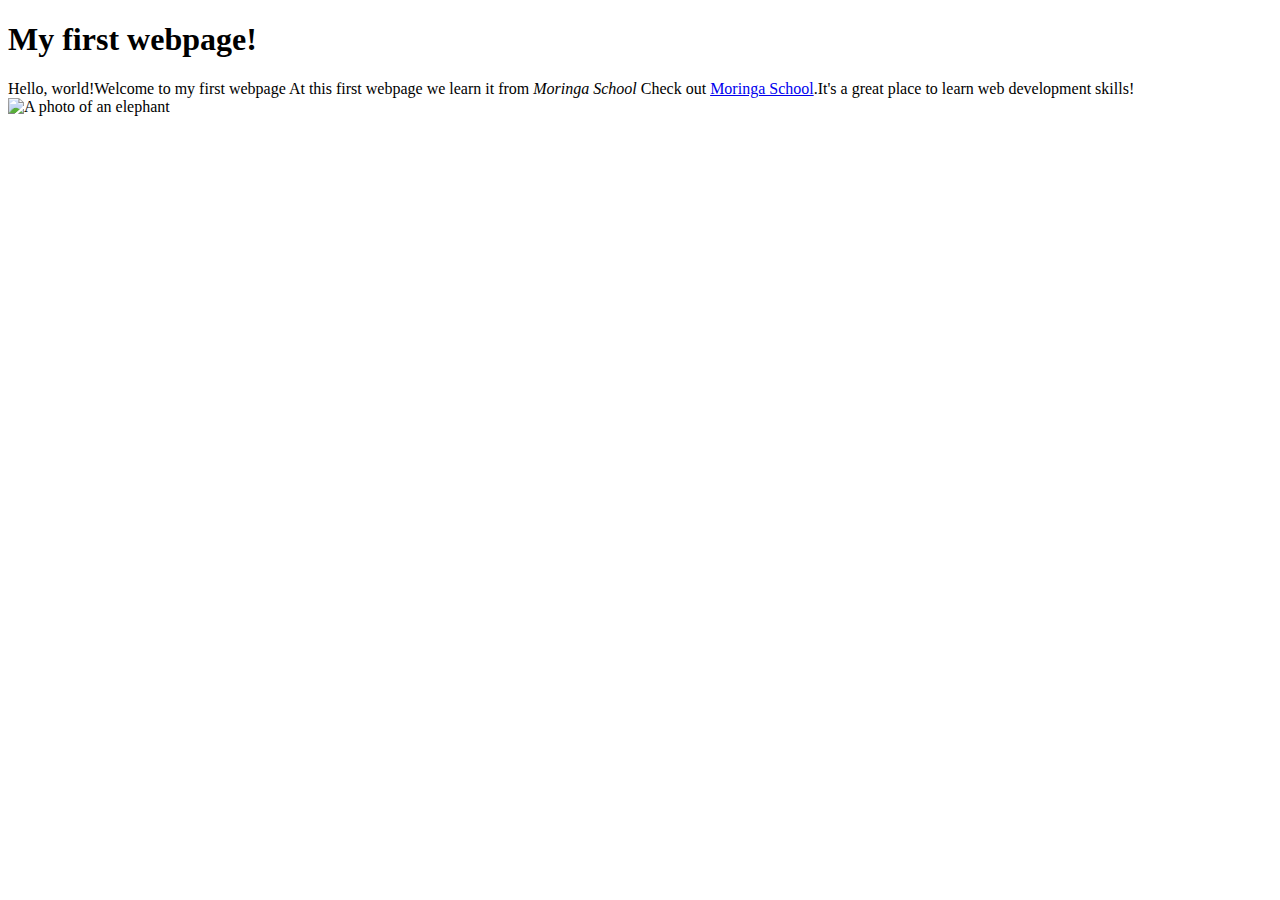
==== ryan-webpage.html @ 2a19b0e3 "ryan webpage" ====
<!DOCTYPE html>
<html>
  <head>
    <h1>My first webpage!</h1>
  </head>
   <p1>Hello, world!Welcome to my</strong> first webpage</strong></p1>

   <p2>At this first webpage we learn it from<em> Moringa School</em></p2>

   <p3>Check out <a href="http://moringaschool.com/">Moringa School</a>.It's a great place to learn web development skills! </p3>

   <p4><img src="elephant.jpg"alt="A photo of an elephant"></p4>

</html>
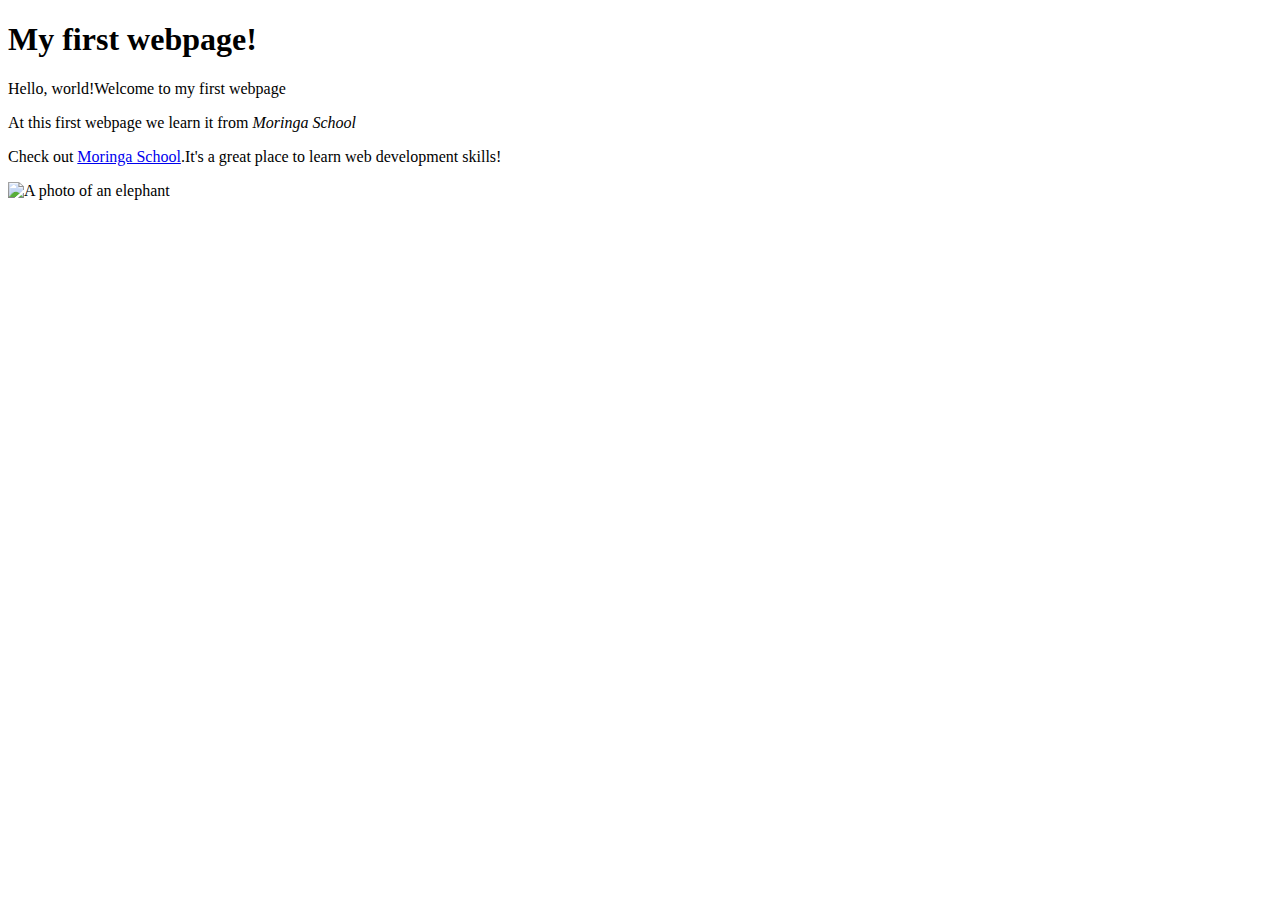
==== commit 76c89eed: "ryan webpage" ====
--- a/ryan-webpage.html
+++ b/ryan-webpage.html
@@ -3,12 +3,12 @@
   <head>
     <h1>My first webpage!</h1>
   </head>
-   <p1>Hello, world!Welcome to my</strong> first webpage</strong></p1>
+   <p>Hello, world!Welcome to my</strong> first webpage</strong></p>
 
-   <p2>At this first webpage we learn it from<em> Moringa School</em></p2>
+   <p>At this first webpage we learn it from<em> Moringa School</em></p>
 
-   <p3>Check out <a href="http://moringaschool.com/">Moringa School</a>.It's a great place to learn web development skills! </p3>
+   <p>Check out <a href="http://moringaschool.com/">Moringa School</a>.It's a great place to learn web development skills! </p>
 
-   <p4><img src="elephant.jpg"alt="A photo of an elephant"></p4>
+   <p><img src="elephant.jpg"alt="A photo of an elephant"></p>
 
 </html>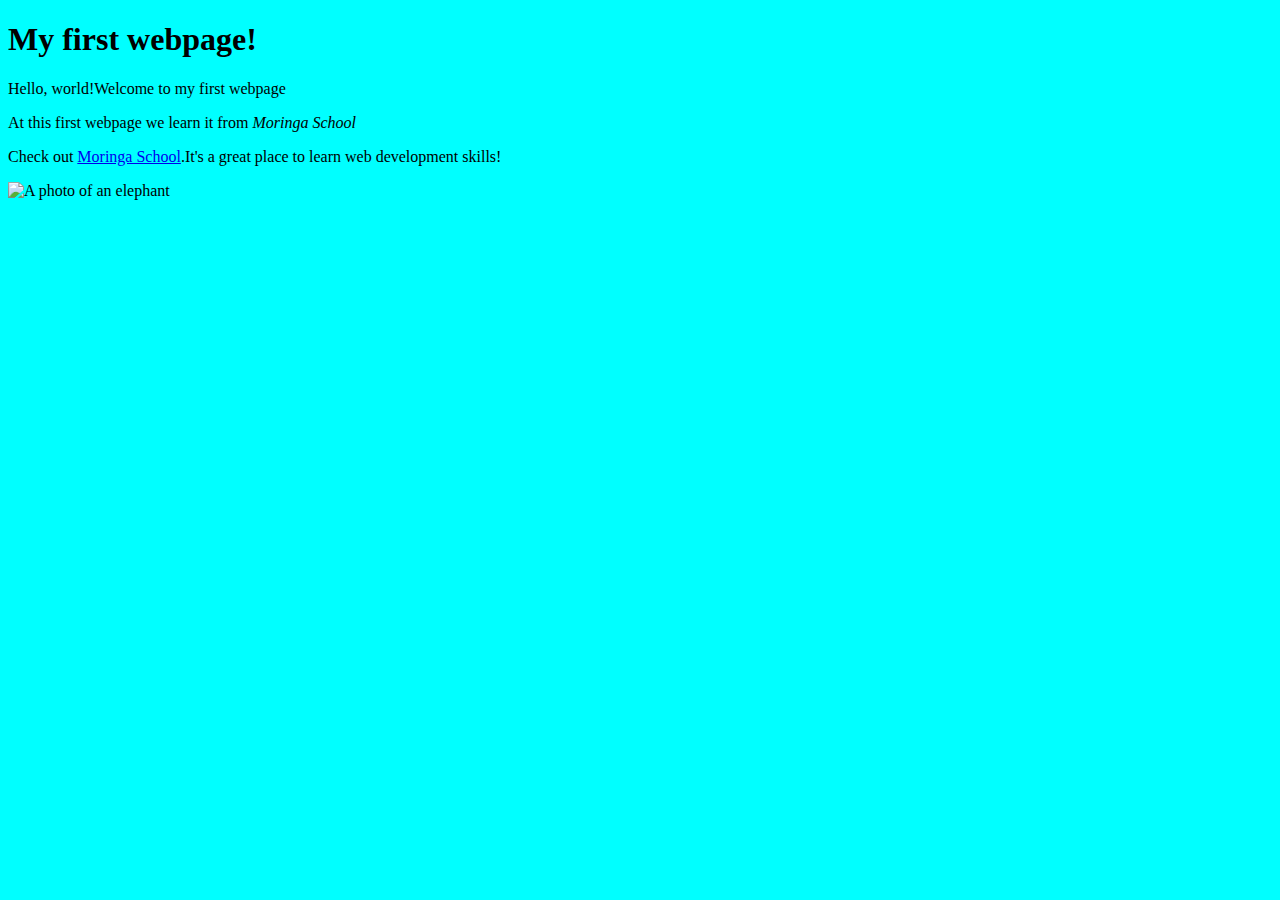
==== commit 2607cd8b: "ryan webpage" ====
--- a/ryan-webpage.html
+++ b/ryan-webpage.html
@@ -1,6 +1,9 @@
 <!DOCTYPE html>
 <html>
   <head>
+  <style>
+  body{background-color:aqua;}
+  </style>
     <h1>My first webpage!</h1>
   </head>
    <p>Hello, world!Welcome to my</strong> first webpage</strong></p>
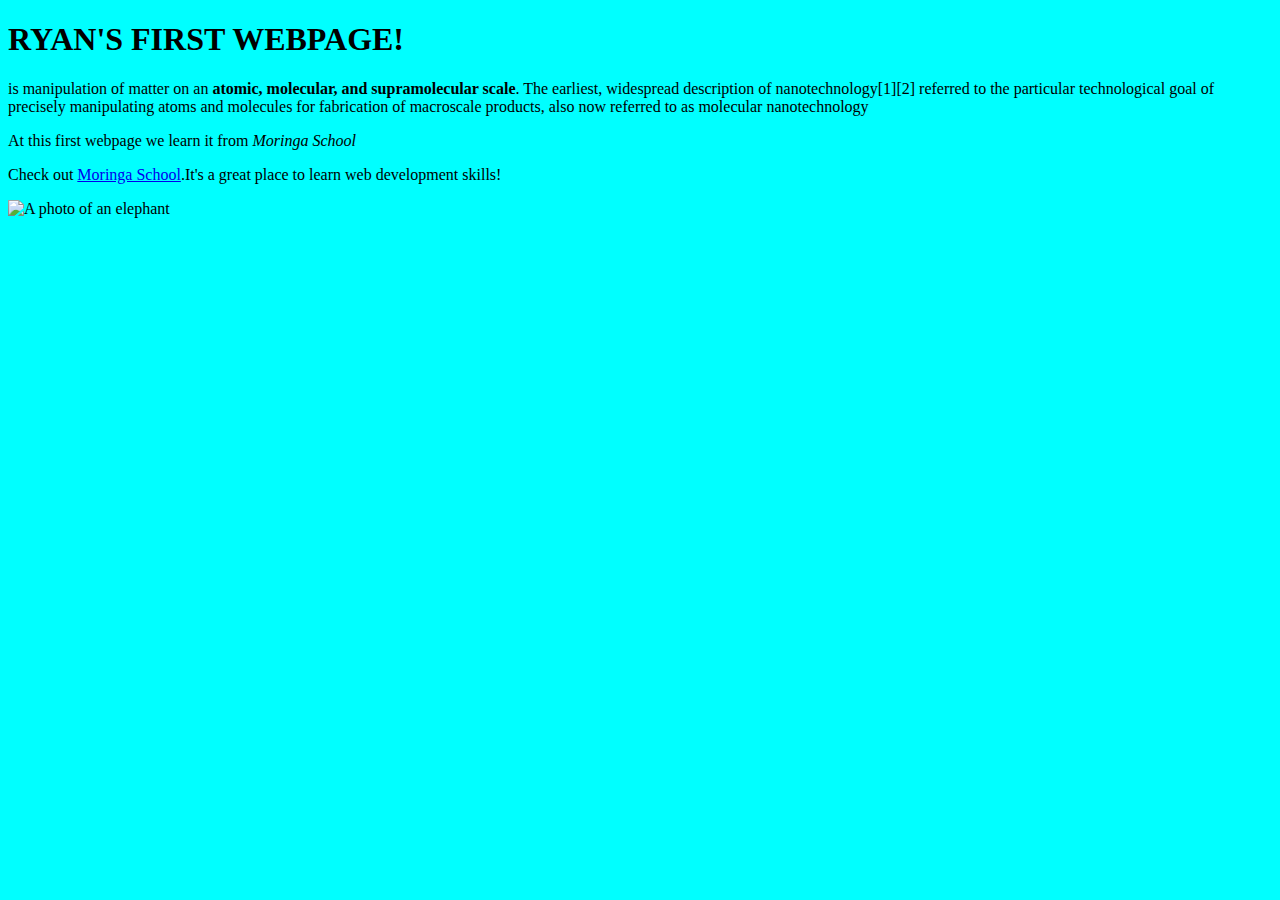
==== commit dee1bc77: "ryan webpage" ====
--- a/ryan-webpage.html
+++ b/ryan-webpage.html
@@ -4,9 +4,9 @@
   <style>
   body{background-color:aqua;}
   </style>
-    <h1>My first webpage!</h1>
+    <h1>RYAN'S FIRST WEBPAGE!</h1>
   </head>
-   <p>Hello, world!Welcome to my</strong> first webpage</strong></p>
+   <p> is manipulation of matter on an <strong>atomic, molecular, and supramolecular scale</strong>. The earliest, widespread description of nanotechnology[1][2] referred to the particular technological goal of precisely manipulating atoms and molecules for fabrication of macroscale products, also now referred to as molecular nanotechnology</p>
 
    <p>At this first webpage we learn it from<em> Moringa School</em></p>
 
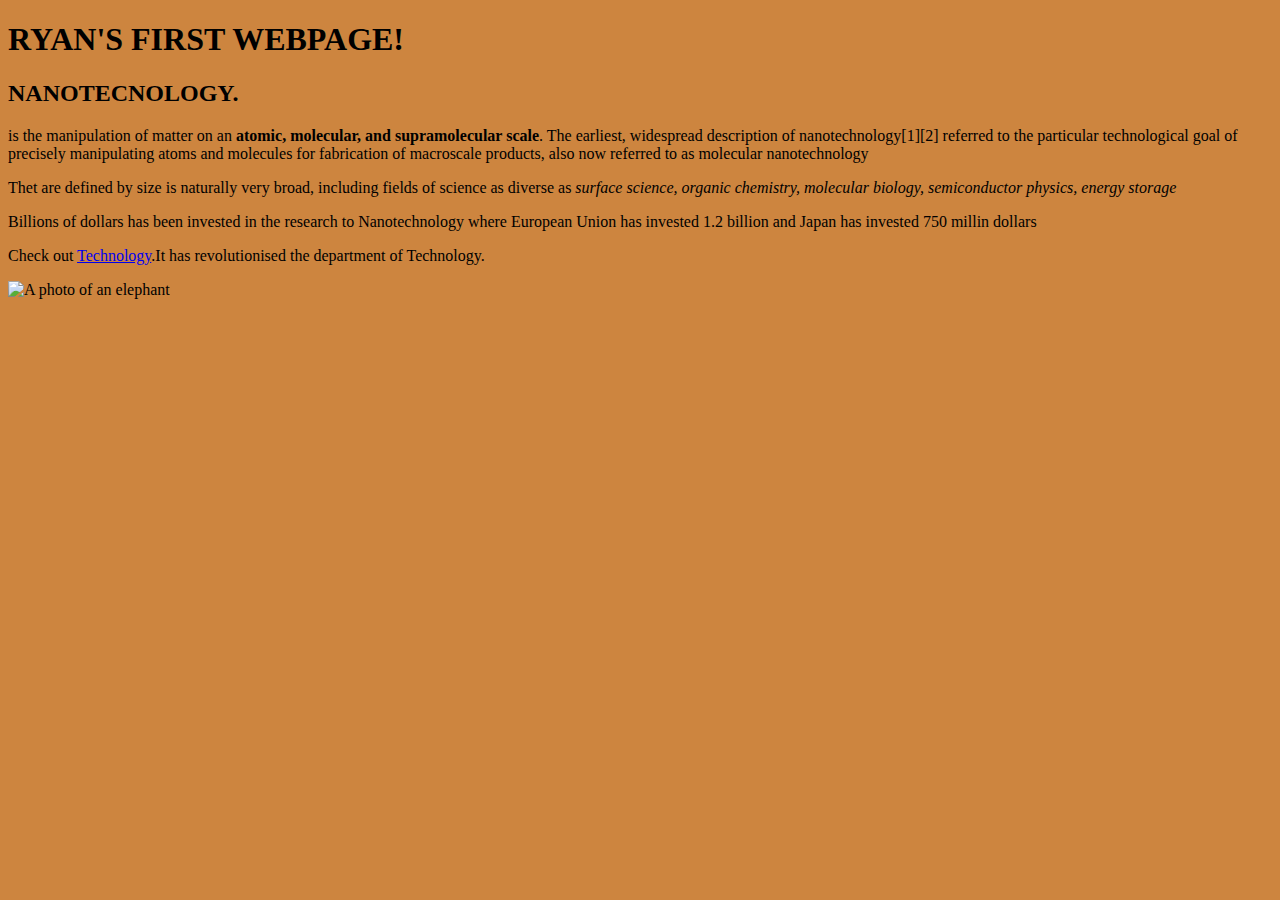
==== commit 83b2186f: "ryan webpage" ====
--- a/ryan-webpage.html
+++ b/ryan-webpage.html
@@ -2,15 +2,20 @@
 <html>
   <head>
   <style>
-  body{background-color:aqua;}
+  body{background-color:peru;}
   </style>
     <h1>RYAN'S FIRST WEBPAGE!</h1>
+    <h2>NANOTECNOLOGY.</h2>
+ 
   </head>
-   <p> is manipulation of matter on an <strong>atomic, molecular, and supramolecular scale</strong>. The earliest, widespread description of nanotechnology[1][2] referred to the particular technological goal of precisely manipulating atoms and molecules for fabrication of macroscale products, also now referred to as molecular nanotechnology</p>
+   <p> is the manipulation of matter on an <strong>atomic, molecular, and supramolecular scale</strong>. The earliest, widespread description of nanotechnology[1][2] referred to the particular technological goal of precisely manipulating atoms and molecules for fabrication of macroscale products, also now referred to as molecular nanotechnology</p>
 
-   <p>At this first webpage we learn it from<em> Moringa School</em></p>
+   <p>Thet are defined by size is naturally very broad, including fields of science as diverse as <em>surface science, organic chemistry, molecular biology, semiconductor physics, energy storage</em></p>
+   
+   <p>Billions of dollars has been invested in the research to Nanotechnology where European Union has invested 1.2 billion and Japan has invested 750 millin dollars</p>
 
-   <p>Check out <a href="http://moringaschool.com/">Moringa School</a>.It's a great place to learn web development skills! </p>
+   <p>Check out <a href="https://en.wikipedia.org/wiki/Nanotechnology">Technology</a>.It has revolutionised the department of Technology. </p>
+
 
    <p><img src="elephant.jpg"alt="A photo of an elephant"></p>
 
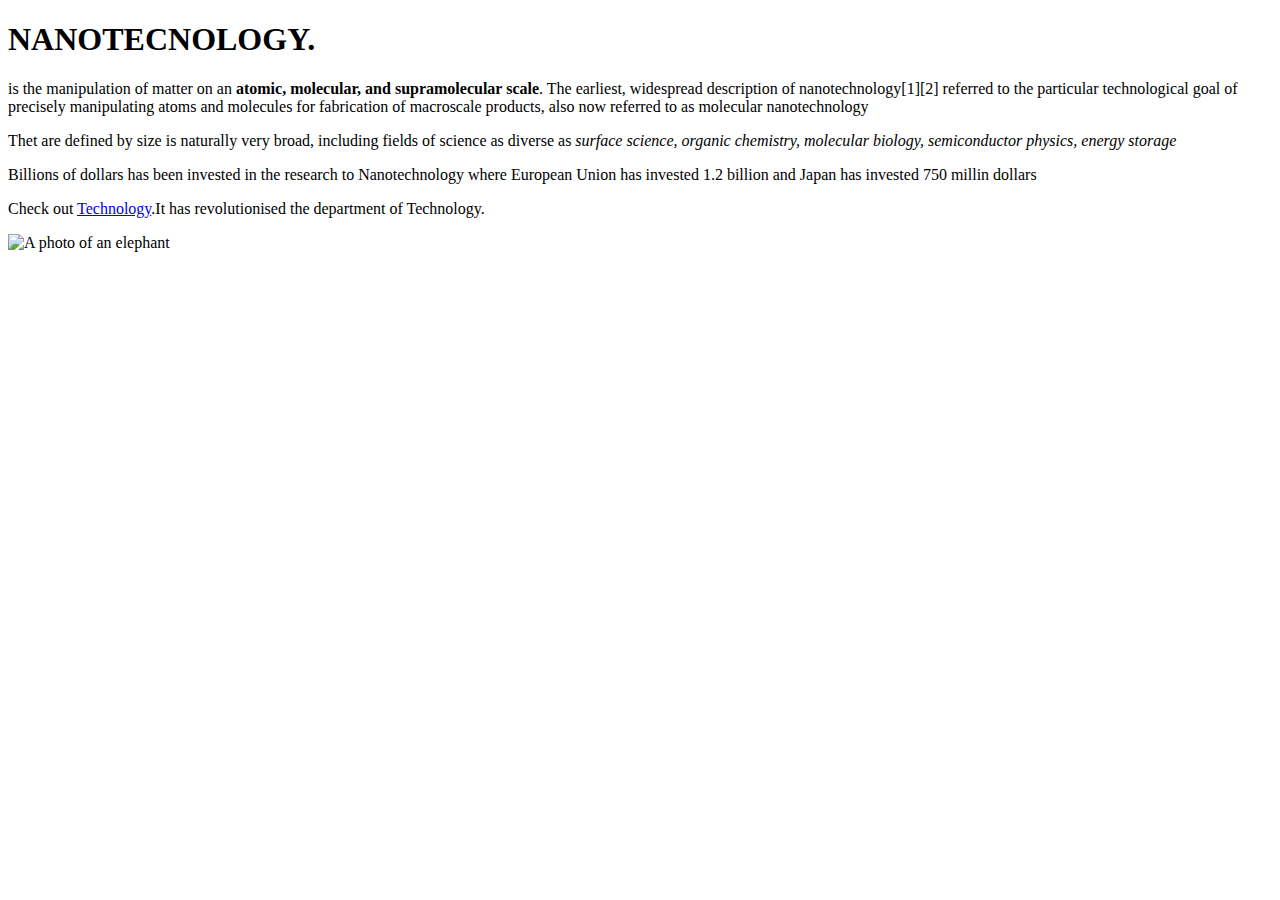
==== commit 1a2becad: "ryan webpage" ====
--- a/ryan-webpage.html
+++ b/ryan-webpage.html
@@ -1,22 +1,19 @@
 <!DOCTYPE html>
 <html>
   <head>
-  <style>
-  body{background-color:peru;}
-  </style>
-    <h1>RYAN'S FIRST WEBPAGE!</h1>
-    <h2>NANOTECNOLOGY.</h2>
- 
+    <title>RYAN'S FIRST WEBPAGE!</title>
+    <link href="css/styles.css" rel="stylesheet" type="text/css">
   </head>
+  <body>
+    <h1>NANOTECNOLOGY.</h1>
    <p> is the manipulation of matter on an <strong>atomic, molecular, and supramolecular scale</strong>. The earliest, widespread description of nanotechnology[1][2] referred to the particular technological goal of precisely manipulating atoms and molecules for fabrication of macroscale products, also now referred to as molecular nanotechnology</p>
 
    <p>Thet are defined by size is naturally very broad, including fields of science as diverse as <em>surface science, organic chemistry, molecular biology, semiconductor physics, energy storage</em></p>
-   
+
    <p>Billions of dollars has been invested in the research to Nanotechnology where European Union has invested 1.2 billion and Japan has invested 750 millin dollars</p>
 
    <p>Check out <a href="https://en.wikipedia.org/wiki/Nanotechnology">Technology</a>.It has revolutionised the department of Technology. </p>
-
-
+     
    <p><img src="elephant.jpg"alt="A photo of an elephant"></p>
-
+  </body> 
 </html>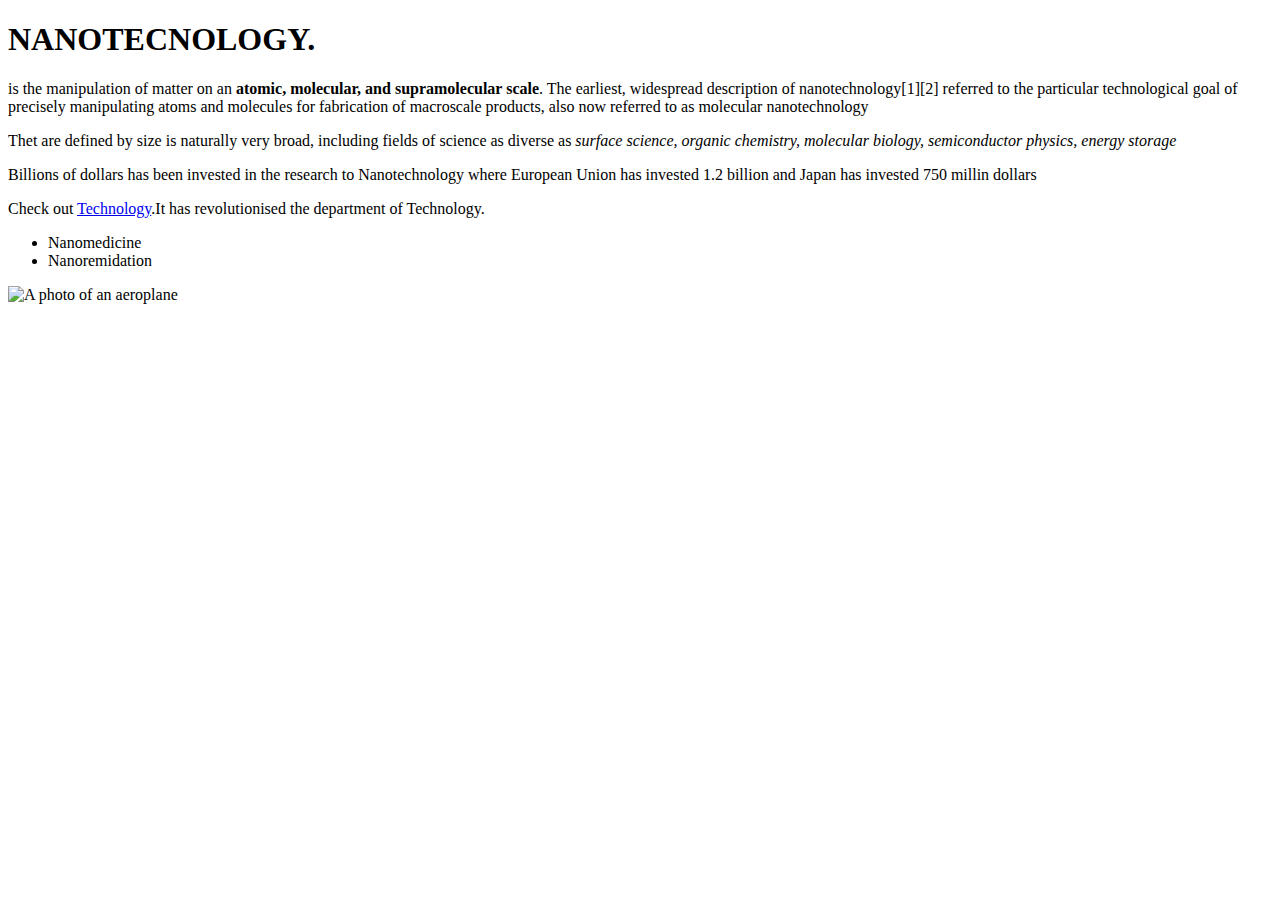
==== commit 9f56516b: "ryan webpage" ====
--- a/ryan-webpage.html
+++ b/ryan-webpage.html
@@ -13,7 +13,12 @@
    <p>Billions of dollars has been invested in the research to Nanotechnology where European Union has invested 1.2 billion and Japan has invested 750 millin dollars</p>
 
    <p>Check out <a href="https://en.wikipedia.org/wiki/Nanotechnology">Technology</a>.It has revolutionised the department of Technology. </p>
-     
-   <p><img src="elephant.jpg"alt="A photo of an elephant"></p>
-  </body> 
+   <ul>
+        <li>Nanomedicine</li>
+        <li>Nanoremidation</li>
+
+   </ul> 
+   <img src="images/elephant.jpg" alt=" A photo of an aeroplane" width="1000" height="600"
+
+  </body>  
 </html>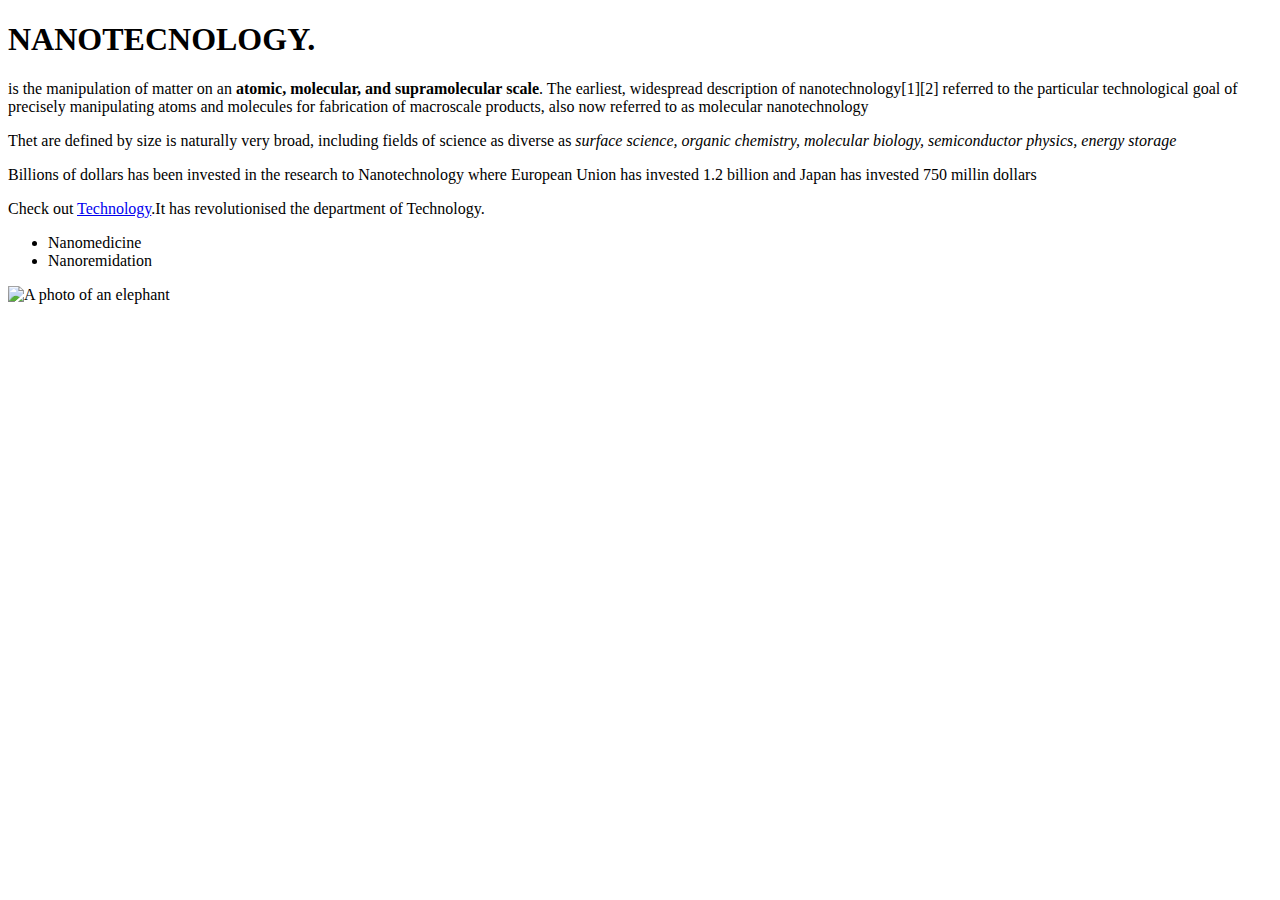
==== commit 31861933: "ryan webpage" ====
--- a/ryan-webpage.html
+++ b/ryan-webpage.html
@@ -18,7 +18,7 @@
         <li>Nanoremidation</li>
 
    </ul> 
-   <img src="images/elephant.jpg" alt=" A photo of an aeroplane" width="1000" height="600"
+   <img src="images/elephant.jpg" alt=" A photo of an elephant" width="1000" height="600"
 
   </body>  
 </html>